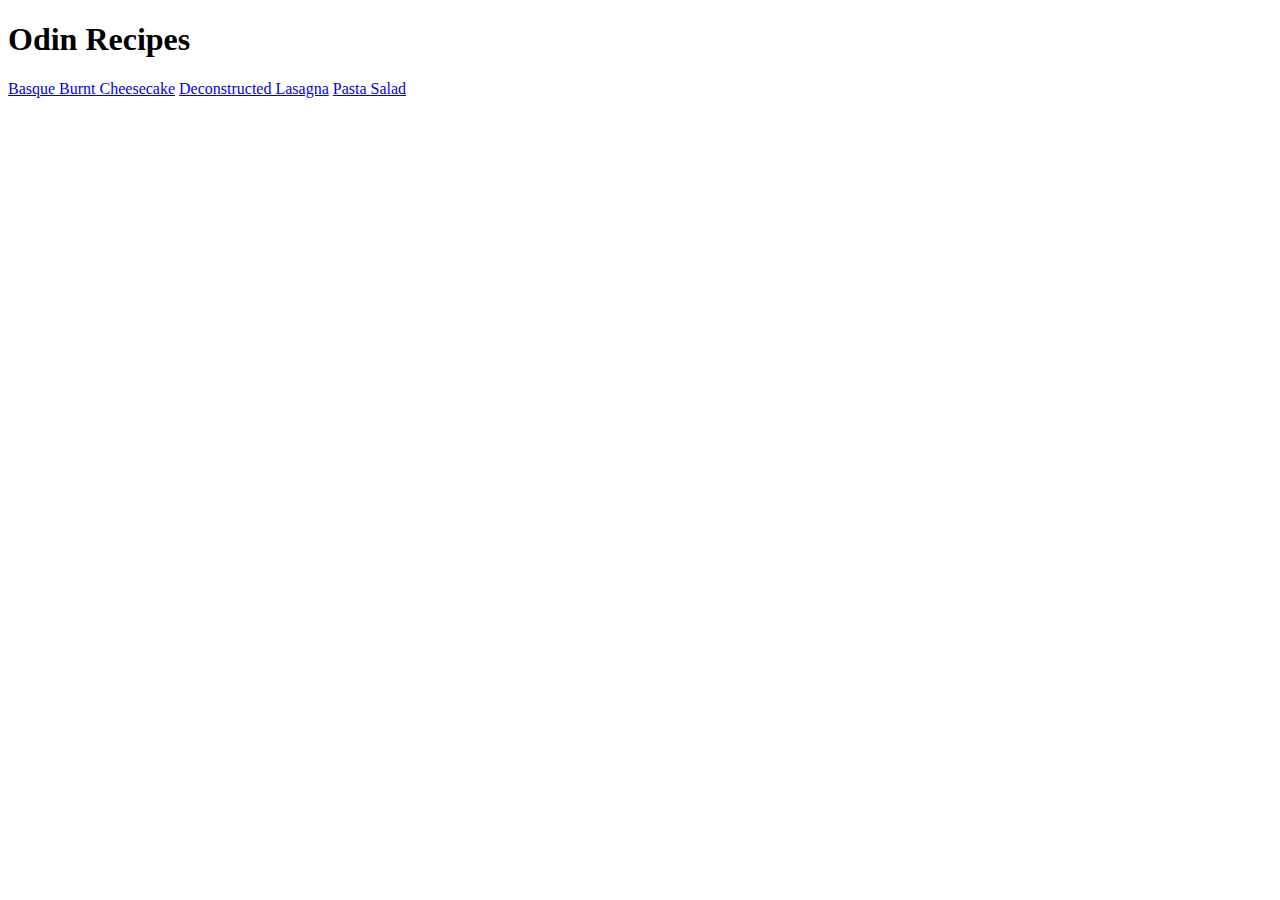
==== recipes/index.html @ 23f9590f "added 3 recipe pages" ====
<!DOCTYPE html>


<h1>Odin Recipes</h1>
<a href="/home/kate/repos/odin-recipes/recipes/basquecheesecake.html">Basque Burnt Cheesecake</a>
<a href="/home/kate/repos/odin-recipes/recipes/deconstructedlasagna.html">Deconstructed Lasagna</a>
<a href="/home/kate/repos/odin-recipes/recipes/pastasalad.html">Pasta Salad</a>
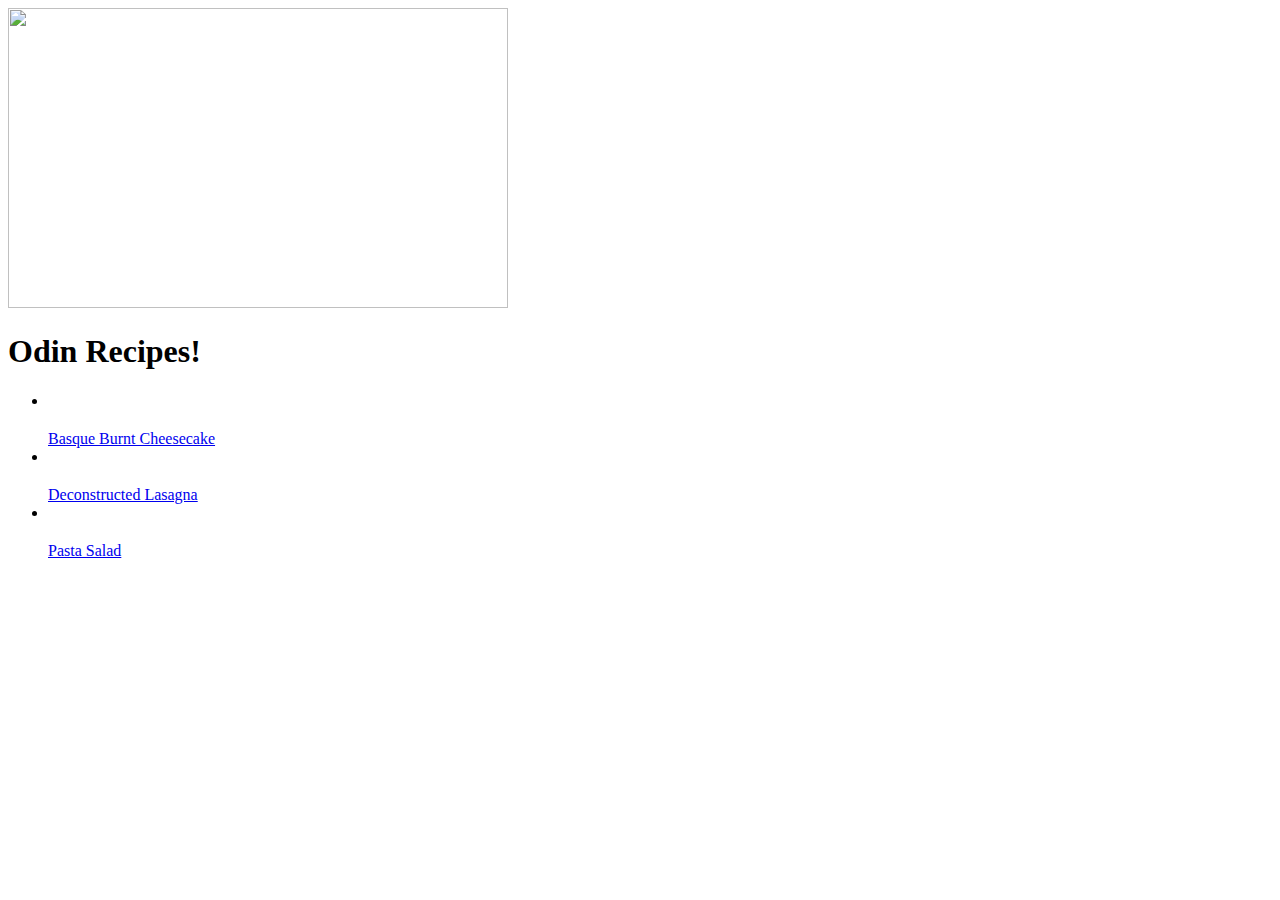
==== commit afc91a08: "fixed unorder lists and add index file" ====
--- a/recipes/index.html
+++ b/recipes/index.html
@@ -1,7 +1,11 @@
 <!DOCTYPE html>
+<link rel="stylesheet" href="style.css">
+<img src="https://nerdist.com/wp-content/uploads/2021/04/Spirited-Away.jpeg"width="500" height="300"/>
+<h1>Odin Recipes!</h1>
 
 
-<h1>Odin Recipes</h1>
-<a href="/home/kate/repos/odin-recipes/recipes/basquecheesecake.html">Basque Burnt Cheesecake</a>
-<a href="/home/kate/repos/odin-recipes/recipes/deconstructedlasagna.html">Deconstructed Lasagna</a>
-<a href="/home/kate/repos/odin-recipes/recipes/pastasalad.html">Pasta Salad</a>
+<ul>
+<li></li><a href="/home/kate/repos/odin-recipes/recipes/basquecheesecake.html">Basque Burnt Cheesecake</a>
+<li></li><a href="/home/kate/repos/odin-recipes/recipes/deconstructedlasagna.html">Deconstructed Lasagna</a>
+<li></li><a href="/home/kate/repos/odin-recipes/recipes/pastasalad.html">Pasta Salad</a>
+</ul>--- a/recipes/style.css
+++ b/recipes/style.css
@@ -0,0 +1,3 @@
+li {
+    margin: 0 0 20px 0;
+}
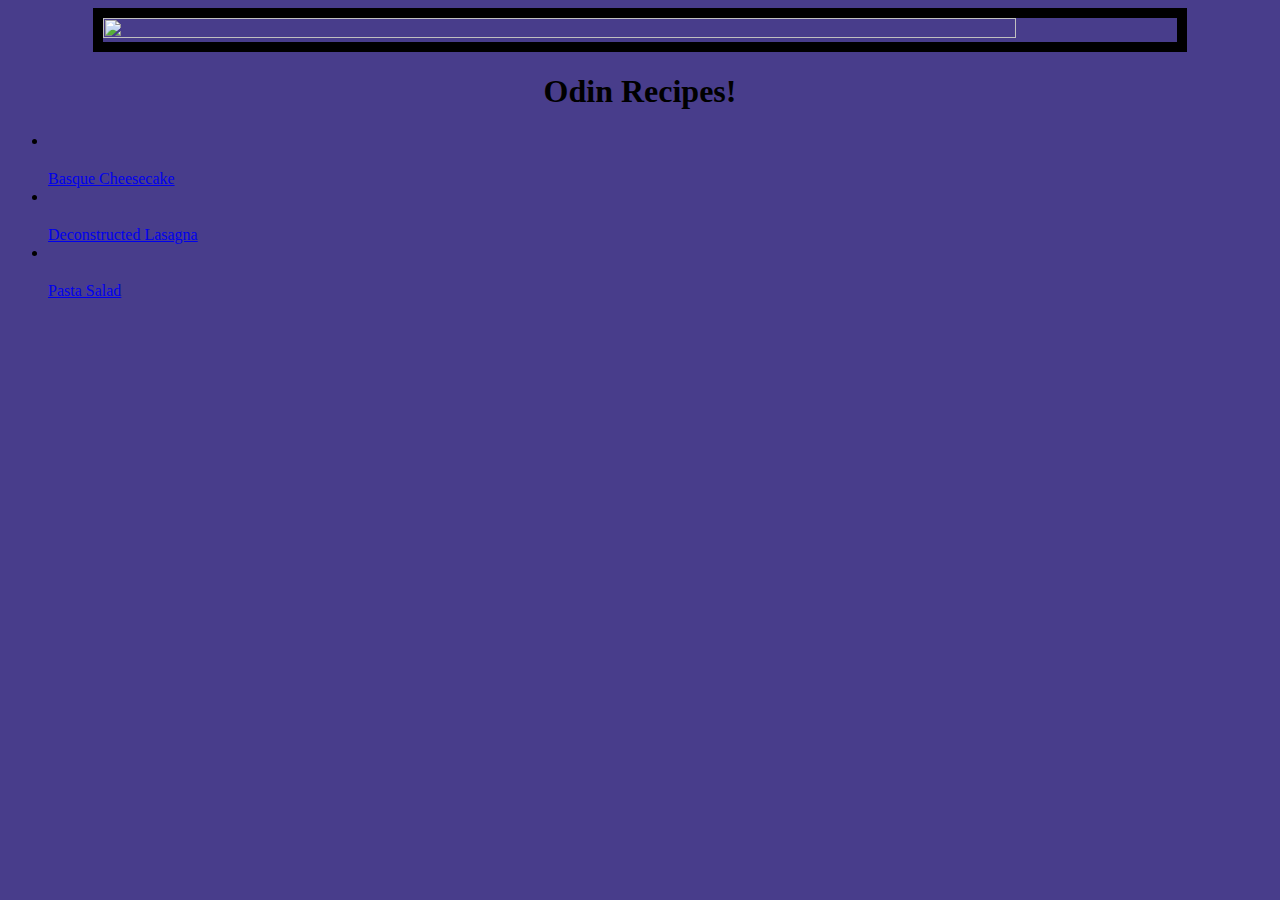
==== commit 961e680b: "added CSS to all recipe pages" ====
--- a/recipes/index.html
+++ b/recipes/index.html
@@ -1,11 +1,26 @@
 <!DOCTYPE html>
 <link rel="stylesheet" href="style.css">
-<img src="https://nerdist.com/wp-content/uploads/2021/04/Spirited-Away.jpeg"width="500" height="300"/>
-<h1>Odin Recipes!</h1>
-
+<img src="https://nerdist.com/wp-content/uploads/2021/04/Spirited-Away.jpeg" class= "center"/>
+<h1 title style="text-align: center;">Odin Recipes!</h1>
+<head>
+    <style>
+        body {
+            background-color: darkslateblue;
+    
+        }
+        .center {
+            display: block;
+            margin-left: auto;
+            margin-right: auto;
+            width: 85%;
+            height: 50%;
+            border: 10px solid black;
+        }
+    </style>
+</head>
 
 <ul>
-<li></li><a href="/home/kate/repos/odin-recipes/recipes/basquecheesecake.html">Basque Burnt Cheesecake</a>
+<li></li><a href="/home/kate/repos/odin-recipes/recipes/basquecheesecake.html">Basque Cheesecake</a>
 <li></li><a href="/home/kate/repos/odin-recipes/recipes/deconstructedlasagna.html">Deconstructed Lasagna</a>
 <li></li><a href="/home/kate/repos/odin-recipes/recipes/pastasalad.html">Pasta Salad</a>
-</ul>+</ul>
--- a/recipes/style.css
+++ b/recipes/style.css
@@ -1,3 +1,4 @@
+
 li {
     margin: 0 0 20px 0;
 }
